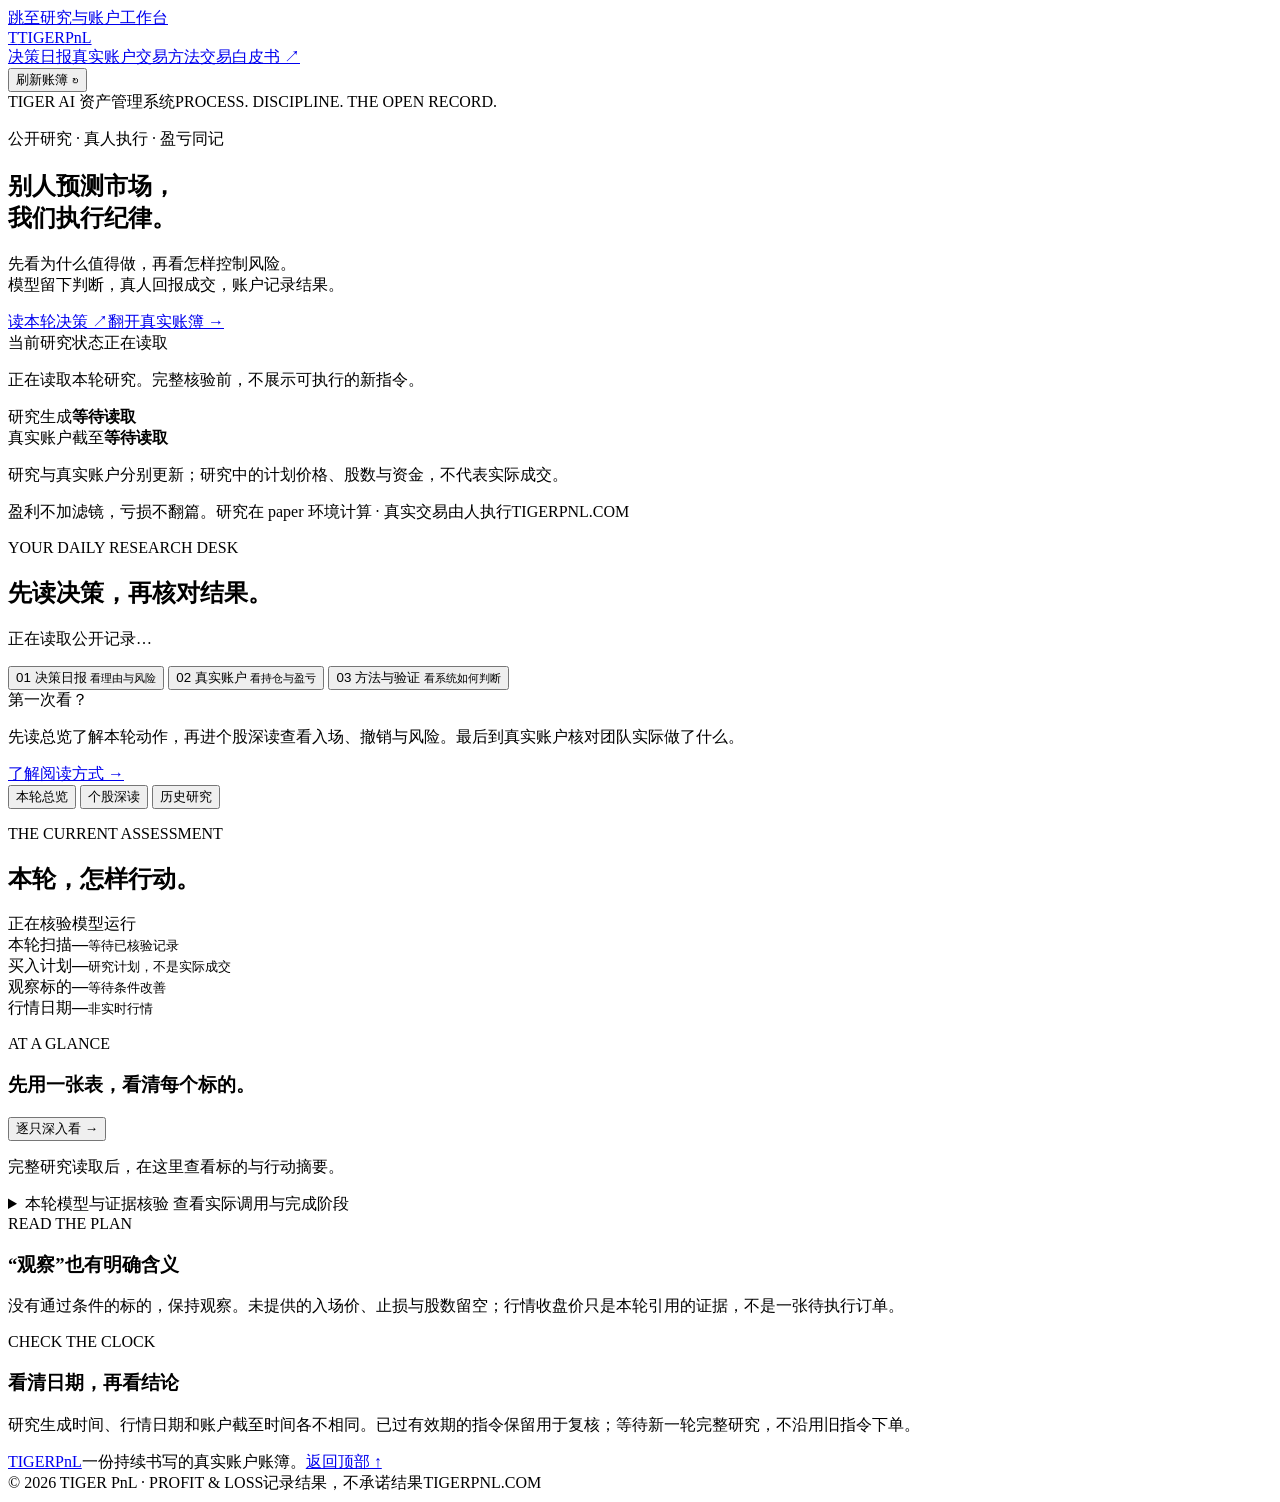
==== pnl/public/index.html @ 7ff8c523 "feat(tiger): 恢复 TigerPNL 分层阅读与研究深读 [T-2026-1105-7101]" ====
<!doctype html>
<html lang="zh-CN">
<head>
  <meta charset="utf-8"><meta name="viewport" content="width=device-width, initial-scale=1">
  <meta name="theme-color" content="#10130f">
  <meta name="description" content="Tiger PnL 投资业绩与决策记录：读懂 AI 研究的理由、风险与有效期，分开查看模型指令、真人执行和真实账户盈亏。">
  <title>Tiger PnL｜投资业绩与决策记录</title>
  <link rel="icon" href="/favicon.svg" type="image/svg+xml"><link rel="stylesheet" href="/styles.css"><script src="/app.js" defer></script>
</head>
<body>
<a class="skip-link" href="#workspace">跳至研究与账户工作台</a>
<header class="site-header" id="top"><div class="header-inner">
  <a class="brand" href="#top" aria-label="Tiger PnL 首页"><span class="brand-emblem" aria-hidden="true">T</span>TIGER<span class="brand-pnl">PnL</span></a>
  <nav aria-label="站点导航"><a href="#research">决策日报</a><a href="#account">真实账户</a><a href="#method">交易方法</a><a href="#whitepaper">交易白皮书 ↗</a></nav>
  <button class="refresh-button" id="refresh-dashboard" type="button">刷新账簿 <span aria-hidden="true">↻</span></button>
</div></header>
<main>
<section class="hero" aria-labelledby="hero-title">
  <div class="hero-topline"><span>TIGER AI 资产管理系统</span><span>PROCESS. DISCIPLINE. THE OPEN RECORD.</span></div>
  <div class="hero-main">
    <div class="hero-copy"><p class="eyebrow"><span class="tiny-square"></span> 公开研究 · 真人执行 · 盈亏同记</p>
      <h1 id="hero-title">别人预测市场，<br>我们<span class="hero-emphasis">执行纪律。</span></h1>
      <p class="hero-description">先看为什么值得做，再看怎样控制风险。<br>模型留下判断，真人回报成交，账户记录结果。</p>
      <div class="hero-actions"><a class="gold-button" href="#research">读本轮决策 <span aria-hidden="true">↗</span></a><a class="hero-link" href="#account">翻开真实账簿 <span aria-hidden="true">→</span></a></div>
    </div>
    <aside class="hero-brief" aria-labelledby="hero-brief-title">
      <div class="brief-heading"><span id="hero-brief-title">当前研究状态</span><span class="brief-status" id="hero-status">正在读取</span></div>
      <p class="hero-summary" id="hero-summary" aria-live="polite">正在读取本轮研究。完整核验前，不展示可执行的新指令。</p>
      <div class="hero-clocks"><div><span>研究生成</span><strong id="hero-research-time">等待读取</strong></div><div><span>真实账户截至</span><strong id="hero-account-time">等待读取</strong></div></div>
      <p class="brief-disclosure" id="hero-data-note">研究与真实账户分别更新；研究中的计划价格、股数与资金，不代表实际成交。</p>
    </aside>
  </div>
  <div class="hero-bottom"><span><i class="status-dot" aria-hidden="true"></i> 盈利不加滤镜，亏损不翻篇。</span><span>研究在 paper 环境计算 · 真实交易由人执行</span><span class="hero-edition">TIGERPNL.COM</span></div>
</section>
<div id="connection-notice" class="connection-notice" role="status" aria-live="polite" hidden></div>
<div class="workspace" id="workspace">
  <div class="workspace-top"><div><p class="section-index">YOUR DAILY RESEARCH DESK</p><h2>先读决策，再核对结果。</h2></div><p class="workspace-note" id="last-read">正在读取公开记录…</p></div>
  <div class="main-tabs" role="tablist" aria-label="研究与账户工作台">
    <button type="button" role="tab" id="main-tab-research" aria-controls="main-panel-research" aria-selected="true" tabindex="0" data-tab-group="main" data-tab="research"><span>01</span> 决策日报 <small>看理由与风险</small></button>
    <button type="button" role="tab" id="main-tab-account" aria-controls="main-panel-account" aria-selected="false" tabindex="-1" data-tab-group="main" data-tab="account"><span>02</span> 真实账户 <small>看持仓与盈亏</small></button>
    <button type="button" role="tab" id="main-tab-method" aria-controls="main-panel-method" aria-selected="false" tabindex="-1" data-tab-group="main" data-tab="method"><span>03</span> 方法与验证 <small>看系统如何判断</small></button>
  </div>
  <div id="main-panel-research" class="main-panel" role="tabpanel" aria-labelledby="main-tab-research" tabindex="0" data-panel-group="main" data-panel="research">
    <div class="reading-guide"><span class="guide-label">第一次看？</span><p>先读总览了解本轮动作，再进个股深读查看入场、撤销与风险。最后到真实账户核对团队实际做了什么。</p><a href="#method">了解阅读方式 →</a></div>
    <div class="sub-tabs" role="tablist" aria-label="决策日报栏目">
      <button type="button" role="tab" id="research-tab-overview" aria-controls="research-panel-overview" aria-selected="true" tabindex="0" data-tab-group="research" data-tab="overview">本轮总览</button>
      <button type="button" role="tab" id="research-tab-stocks" aria-controls="research-panel-stocks" aria-selected="false" tabindex="-1" data-tab-group="research" data-tab="stocks">个股深读</button>
      <button type="button" role="tab" id="research-tab-history" aria-controls="research-panel-history" aria-selected="false" tabindex="-1" data-tab-group="research" data-tab="history">历史研究</button>
    </div>
    <section id="research-panel-overview" role="tabpanel" aria-labelledby="research-tab-overview" tabindex="0" data-panel-group="research" data-panel="overview">
      <div class="section-heading"><div><p class="section-index">THE CURRENT ASSESSMENT</p><h2>本轮，怎样行动。</h2></div><span id="instruction-status" class="instruction-status" role="status">正在核验模型运行</span></div>
      <div id="research-stamp" class="research-stamp" hidden></div>
      <div id="instruction-summary" class="instruction-summary" hidden></div>
      <div class="research-metrics" id="research-metrics" aria-label="本轮研究概况"><div><span>本轮扫描</span><strong>—</strong><small>等待已核验记录</small></div><div><span>买入计划</span><strong>—</strong><small>研究计划，不是实际成交</small></div><div><span>观察标的</span><strong>—</strong><small>等待条件改善</small></div><div><span>行情日期</span><strong>—</strong><small>非实时行情</small></div></div>
      <div class="section-heading compact"><div><p class="section-index">AT A GLANCE</p><h3>先用一张表，看清每个标的。</h3></div><button class="text-button" type="button" data-open-research="stocks">逐只深入看 →</button></div>
      <div id="decision-quicklist" class="decision-quicklist"><p class="instruction-empty">完整研究读取后，在这里查看标的与行动摘要。</p></div>
      <details class="proof-fold"><summary>本轮模型与证据核验 <span>查看实际调用与完成阶段</span></summary><div id="model-proof" class="model-proof" hidden></div><p class="explain-note">这里展示本轮记录中的模型与证据契约。研究执行和原始回执由受控运行器独立校验；网站不连接券商，也不把模型建议直接当成成交。</p></details>
      <div class="two-column section-gap"><article class="explain-card"><span class="card-number">READ THE PLAN</span><h3>“观察”也有明确含义</h3><p>没有通过条件的标的，保持观察。未提供的入场价、止损与股数留空；行情收盘价只是本轮引用的证据，不是一张待执行订单。</p></article><article class="explain-card"><span class="card-number">CHECK THE CLOCK</span><h3>看清日期，再看结论</h3><p>研究生成时间、行情日期和账户截至时间各不相同。已过有效期的指令保留用于复核；等待新一轮完整研究，不沿用旧指令下单。</p></article></div>
    </section>
    <section id="research-panel-stocks" role="tabpanel" aria-labelledby="research-tab-stocks" tabindex="0" data-panel-group="research" data-panel="stocks" hidden>
      <div class="section-heading"><div><p class="section-index">THE REASON BEHIND EACH DECISION</p><h2>个股深读 · 从理由到失效。</h2></div><p class="section-aside">读懂关注理由，再看行动条件。<br>实际成交以团队回报为准。</p></div>
      <div id="stock-selector" class="stock-selector" role="tablist" aria-label="选择研究标的" hidden></div>
      <div id="decisions-list" class="instruction-cards"><p class="instruction-empty">正在读取并核验本轮模型指令…</p></div>
    </section>
    <section id="research-panel-history" role="tabpanel" aria-labelledby="research-tab-history" tabindex="0" data-panel-group="research" data-panel="history" hidden>
      <div class="section-heading"><div><p class="section-index">KEEP THE ORIGINAL JUDGMENT</p><h2>历史研究，不改当时的答案。</h2></div></div>
      <p class="section-description">按原生成时间保留判断、目标配置和行情日期。历史指令只用于复核；未满足必需模型条件的旧运行会单独说明。</p>
      <details id="legacy-research" class="instruction-history" open hidden><summary id="legacy-research-title">历史指令与运行记录</summary><div id="legacy-research-body"></div></details>
      <p id="research-history-empty" class="instruction-empty" hidden>暂时没有可读取的历史研究记录。</p>
    </section>
  </div>
  <div id="main-panel-account" class="main-panel" role="tabpanel" aria-labelledby="main-tab-account" tabindex="0" data-panel-group="main" data-panel="account" hidden>
    <div class="reading-guide"><span class="guide-label">真实账户</span><p>这里展示实际账户快照和真人执行回报。模型计划另记；没有新的真实凭证时，账户日期和数值保持原样。</p><a href="#methodology">查看收益口径 →</a></div>
    <section class="section performance-section" id="performance" aria-labelledby="performance-title" aria-busy="true">
      <div class="section-heading">
        <div><p class="section-index">01 / PERFORMANCE</p><h2 id="performance-title">真实账户，公开作答。</h2></div>
        <div class="data-stamp"><span id="account-status" class="state-label">正在读取账簿</span><span id="as-of">正在获取最新记录…</span></div>
      </div>
      <div class="metrics" aria-label="账户关键指标">
        <div class="metric"><span class="metric-label">账户净资产 <small id="nav-currency">USD</small></span><strong id="metric-nav">—</strong><span class="metric-note" id="nav-note">来自账户快照</span></div>
        <div class="metric"><span class="metric-label">累计收益率</span><strong id="metric-return">—</strong><span class="metric-note" id="return-note">自首笔真实记录起</span></div>
        <div class="metric"><span class="metric-label">最大回撤</span><strong id="metric-drawdown">—</strong><span class="metric-note" id="drawdown-note">记录期内净值高点至低点</span></div>
        <div class="metric"><span class="metric-label">公开记账</span><strong id="metric-days">—<small>天</small></strong><span class="metric-note" id="days-note">第一天，从真实开始</span></div>
      </div>
      <div class="chart-panel">
        <div class="chart-heading"><div><h3>账户收益记录</h3><p id="chart-subtitle">每一个数据点，对应一笔真实账户记录。</p></div><div class="range-control" role="group" aria-label="收益记录时间范围"><button type="button" data-range="7" disabled>7 日</button><button type="button" data-range="30" disabled>30 日</button><button type="button" data-range="all" class="is-active" aria-pressed="true" disabled>全部</button></div></div>
        <div id="performance-chart" class="performance-chart" role="img" aria-label="账户收益记录正在加载"><div class="chart-state"><span class="loading-ring" aria-hidden="true"></span><p>正在翻开账户账簿</p></div></div>
        <div class="chart-footer"><span><i class="legend-swatch" aria-hidden="true"></i> Tiger 账户收益</span><a href="#methodology">查看计算口径 <span aria-hidden="true">↗</span></a><span id="baseline-date">基准日期待建立</span></div>
      </div>
      <div class="history-heading"><h3>每日账页 <span id="history-count">/ —</span></h3><button type="button" class="text-button" id="history-toggle" hidden>展开全部记录 <span aria-hidden="true">↓</span></button></div>
      <div class="table-scroll history-scroll" tabindex="0" role="region" aria-label="每日账户记录，可横向滚动"><table><caption class="visually-hidden">每日账户净资产、累计收益与回撤</caption><thead><tr><th scope="col">记录日期</th><th scope="col" class="numeric">账户净资产</th><th scope="col" class="numeric">累计收益</th><th scope="col" class="numeric">当日回撤</th><th scope="col" class="record-column">账页状态</th></tr></thead><tbody id="history-body"><tr><td colspan="5" class="table-empty"><span class="table-empty-message">正在读取历史账页…</span></td></tr></tbody></table></div>
    </section>

    <section class="section positions-section" id="positions" aria-labelledby="positions-title">
      <div class="section-heading"><div><p class="section-index">02 / PORTFOLIO</p><h2 id="positions-title">此刻，持有什么。</h2></div><p class="section-aside">实际账户持仓<br><span id="positions-as-of">截至时间待更新</span></p></div>
      <div class="allocation-summary"><div><span class="allocation-dot" aria-hidden="true"></span> 股票持仓 <strong id="stock-weight">—</strong></div><div><span class="allocation-dot cash-dot" aria-hidden="true"></span> 现金 <strong id="cash-weight">—</strong></div><span id="position-count">持仓记录待入账</span></div>
      <div id="allocation-bar" class="allocation-bar" aria-label="资产配置暂无数据"></div>
      <p class="mobile-table-hint">向左滑动查看完整持仓 <span aria-hidden="true">→</span></p>
      <div class="table-scroll positions-scroll" tabindex="0" role="region" aria-label="实际账户持仓，可横向滚动"><table><caption class="visually-hidden">实际持仓：股票、数量、现价、成本、仓位与未实现盈亏</caption><thead><tr><th scope="col">股票 / 资产</th><th scope="col" class="numeric">持有数量</th><th scope="col" class="numeric">现价 / 均价</th><th scope="col" class="numeric">市值</th><th scope="col" class="numeric">仓位</th><th scope="col" class="numeric">未实现盈亏</th></tr></thead><tbody id="positions-body"><tr><td colspan="6" class="table-empty"><span class="table-empty-message">正在读取持仓记录…</span></td></tr></tbody></table></div>
      <p class="table-footnote" id="position-note">金额以账户记账币种列示。持仓以最新账户快照为准，价格并非实时行情。</p>
    </section>


    <section class="section execution-section" id="executions" aria-labelledby="executions-title"><div class="section-heading"><div><p class="section-index">ACTUAL EXECUTION REPORTS</p><h2 id="executions-title">团队实际做了什么。</h2></div></div><p class="section-description">展示最近 20 笔账户快照中已回报的真实成交；账户收益曲线与每日账页保留完整记录期。目标仓位不会替代实际持仓，计划价格不会替代成交价格。</p><div id="trades-list" class="trades-list"><p class="journal-empty">正在读取执行回报…</p></div></section>
  </div>
  <div id="main-panel-method" class="main-panel" role="tabpanel" aria-labelledby="main-tab-method" tabindex="0" data-panel-group="main" data-panel="method" hidden>
    <section class="section method-intro" id="method"><p class="section-index">NO PREDICTION. PROCESS, DISCIPLINE, AUDIT.</p><h2>让每一个判断，有一条可复查的来路。</h2><p class="section-description">Tiger 研究市场、筛选候选并解释理由；规则限制风险；人类执行真实交易。Tiger PnL 把这三件事分别记录，让过程与结果可以对照。</p>
      <div class="four-steps"><article><span>01 / 市场环境</span><h3>现在，适合承担风险吗？</h3><p>先看市场整体状态和数据是否完整。环境不允许时停止新开仓，现金也是一种配置。</p></article><article><span>02 / 资金方向</span><h3>机会，是否有持续支撑？</h3><p>再看板块主线与产业链景气，分清公司消息、资金推进和短期热度。</p></article><article><span>03 / 具体买点</span><h3>这只股票，条件到了吗？</h3><p>结合价格结构、动能与公司证据提出候选，写清关注理由、入场条件和失效条件。</p></article><article><span>04 / 风险与执行</span><h3>判断错了，怎样退出？</h3><p>风险预算、仓位、止损与时间纪律先明确；符合条件再由真人执行，按真实回报记账。</p></article></div>
    </section>
    <section class="section"><div class="section-heading"><div><p class="section-index">PEOPLE, MODELS & RULES</p><h2>各司其职，才能对结果负责。</h2></div></div><div class="three-column">
      <article class="explain-card"><span class="card-number">研究班组</span><h3>模型理解语义</h3><p>阅读消息、整理板块叙事、检查风险和组织多空观点。所有理由要能回到当时的来源与行情证据。</p></article>
      <article class="explain-card"><span class="card-number">确定性规则</span><h3>程序约束数值</h3><p>评分门槛、资金预算、仓位与风控由规则限制。模型可以选择或否决合法候选，不能自行扩大风险上限。</p></article>
      <article class="explain-card"><span class="card-number">真人团队</span><h3>执行并回报事实</h3><p>人类在券商落实交易，检查成交和账户凭证。研究与paper核算不等于实盘，真实盈亏来自实际成交回报。</p></article>
    </div></section>
    <section class="section"><div class="section-heading"><div><p class="section-index">RISK COMES FIRST</p><h2>刻意不赚的钱，也是纪律。</h2></div></div><div class="two-column">
      <article class="explain-card"><h3>先设退出条件，再讨论收益</h3><p>计划从可承担的风险倒推仓位。单票、组合和同一产业链都受预算限制；结构破坏或超过时间窗口时，按纪律复核退出。</p><p class="explain-note">计划止损不是亏损保证。跳空、滑点、费用与执行延迟都可能放大实际损失。</p></article>
      <article class="explain-card"><h3>证据不够，就保留“等待”</h3><p>数据源失败、模型结果缺失或证据未过核验时，不以编造的结果补位。WAIT 和观察是正式输出，没有新指令时不强行交易。</p></article>
      <article class="explain-card"><h3>不把漂亮回测当作结论</h3><p>策略和参数改动需要样本外检验，检查是否只是对过去数据过度拟合。未经充分样本与统计验证，不以短期胜率或收益宣称有效。</p></article>
      <article class="explain-card"><h3>亏损与更正，保留原记录</h3><p>账户与研究各有独立的顺序账簿。更正通过新增记录表达，不把旧答案改成后来才知道的答案。哈希帮助核对记录，不代替券商真实性核验。</p></article>
    </div></section>
    <section class="section" aria-labelledby="reading-title"><div class="section-heading"><div><p class="section-index">HOW TO READ TIGER PnL</p><h2 id="reading-title">读懂一张卡，先看这五处。</h2></div></div><div class="reading-questions">
      <details open><summary>为什么选它 / 为什么现在</summary><p>前者说明关注这家公司或价格结构的理由，后者说明本轮时点的证据。理由应能与列出的新闻来源、行情日期相互核对。</p></details>
      <details><summary>入场参考 / 认错线 / 计划股数</summary><p>这是研究中已核验的计划值，使用计划资金基准计算。观察标的不提供执行数值；真实账户规模、实际成交和持仓另记。</p></details>
      <details><summary>执行办法 / 何时撤销</summary><p>入场条件说明什么发生后才考虑行动；失效条件说明何时不再成立。两者必须一起读，不能只摘出一个价格。</p></details>
      <details><summary>有效范围 / 行情日期</summary><p>生成时间是研究完成时间，行情日期是模型引用的数据时点，有效范围是指令适用窗口。过期只留作复盘，不自动延长。</p></details>
      <details><summary>研究记录 / 真实账户</summary><p>研究展示的是模型当时的判断；真实账户展示实际持仓、成交与净资产。研究更新不会制造新的账户收益点，未回报成交时不推断已成交。</p></details>
    </div></section>
    <section class="section whitepaper-section" id="whitepaper" aria-labelledby="whitepaper-title">
      <div class="whitepaper-card"><div class="whitepaper-edition" aria-hidden="true">TIGER<br>WHITE<br>PAPER<span>2026 / 07</span></div><div class="whitepaper-copy"><p class="section-index">THE METHOD / 交易方法</p><h2 id="whitepaper-title">先写清楚，<br>为什么值得做。</h2><p class="whitepaper-name">《AI 短线美股交易（1–15 天波段版）白皮书》</p><p class="whitepaper-meta">2026 年 7 月原版 · 29 页 · 4.10 MB</p><p class="whitepaper-description">从市场环境、资金主线与产业链，到入场、止损和复盘，完整说明 Tiger 交易体系的来路。</p><div class="whitepaper-actions"><a class="whitepaper-read" href="/whitepaper/tiger-trading-20260730.pdf" target="_blank" rel="noopener noreferrer">阅读白皮书 <span aria-hidden="true">↗</span></a><a class="whitepaper-download" href="/whitepaper/tiger-trading-20260730.pdf" download="Tiger-Trading-Whitepaper-20260730.pdf">下载原版 PDF <span aria-hidden="true">↓</span></a></div><p class="whitepaper-version-note">这是保留原貌的历史版本，包含当时的规则分工、透传与模拟盘口径。当前交易以本轮经核验的必需模型指令和实际执行回报为准，模型失败时不以规则结果替代。</p></div></div>
    </section>

    <section class="principles-section" id="principles" aria-labelledby="principles-title">
      <div class="principles-inner"><div class="principles-intro"><p class="section-index">04 / OUR COMMITMENT</p><h2 id="principles-title">盈利不加滤镜。<br>亏损不翻篇。</h2><p>PnL 是 Profit &amp; Loss。<br>这个名字，同时容纳两种结果。</p><span class="principles-signature">TIGER PnL <span aria-hidden="true">↗</span></span></div><div class="principles-list">
        <article><span>01</span><div><h3>决策与执行，都留下依据</h3><p>Tiger 产出交易指令，真人团队执行落单。指令保留当时的理由与目标配置；真实账户按实际执行回报记账，缺失的回报保留待更新状态。</p></div></article>
        <article><span>02</span><div><h3>从第一天持续记账</h3><p>盈利与亏损采用相同口径。每次更新标明数据截至时间，历史更正通过新增记录说明原因。</p></div></article>
        <article id="methodology"><span>03</span><div><h3>把计算口径摊开</h3><p id="methodology-text">首笔真实账户记录建立基准。收益需区分市场盈亏与出入金；口径与资金流信息完整后展示可比收益，不把入金算成盈利。</p><p class="methodology-detail" id="methodology-detail">样本不足时不展示年化收益或胜率。回撤衡量记账期内的净值回落。</p></div></article>
        <article><span>04</span><div><h3>记录结果，不承诺结果</h3><p>本网站公开 Tiger 的交易决策、团队执行与账户结果，不向读者承诺收益。历史表现不代表未来收益，投资存在本金损失风险。</p></div></article>
      </div></div>
    </section>

  </div>
</div>
</main>
<footer class="site-footer"><div class="footer-top"><a class="brand" href="#top">TIGER<span class="brand-pnl">PnL</span></a><span>一份持续书写的真实账户账簿。</span><a class="back-top" href="#top">返回顶部 ↑</a></div><div class="footer-bottom"><span>© <span id="copyright-year">2026</span> TIGER PnL · PROFIT & LOSS</span><span>记录结果，不承诺结果</span><span>TIGERPNL.COM</span></div></footer>
<noscript><div class="noscript-notice"><p>请启用 JavaScript 以读取实时账簿和切换栏目。本页没有预置账户业绩。</p><p><a href="/whitepaper/tiger-trading-20260730.pdf" target="_blank" rel="noopener noreferrer">阅读交易白皮书 ↗</a> · <a href="/whitepaper/tiger-trading-20260730.pdf" download="Tiger-Trading-Whitepaper-20260730.pdf">下载原版 PDF ↓</a></p></div></noscript>
</body></html>
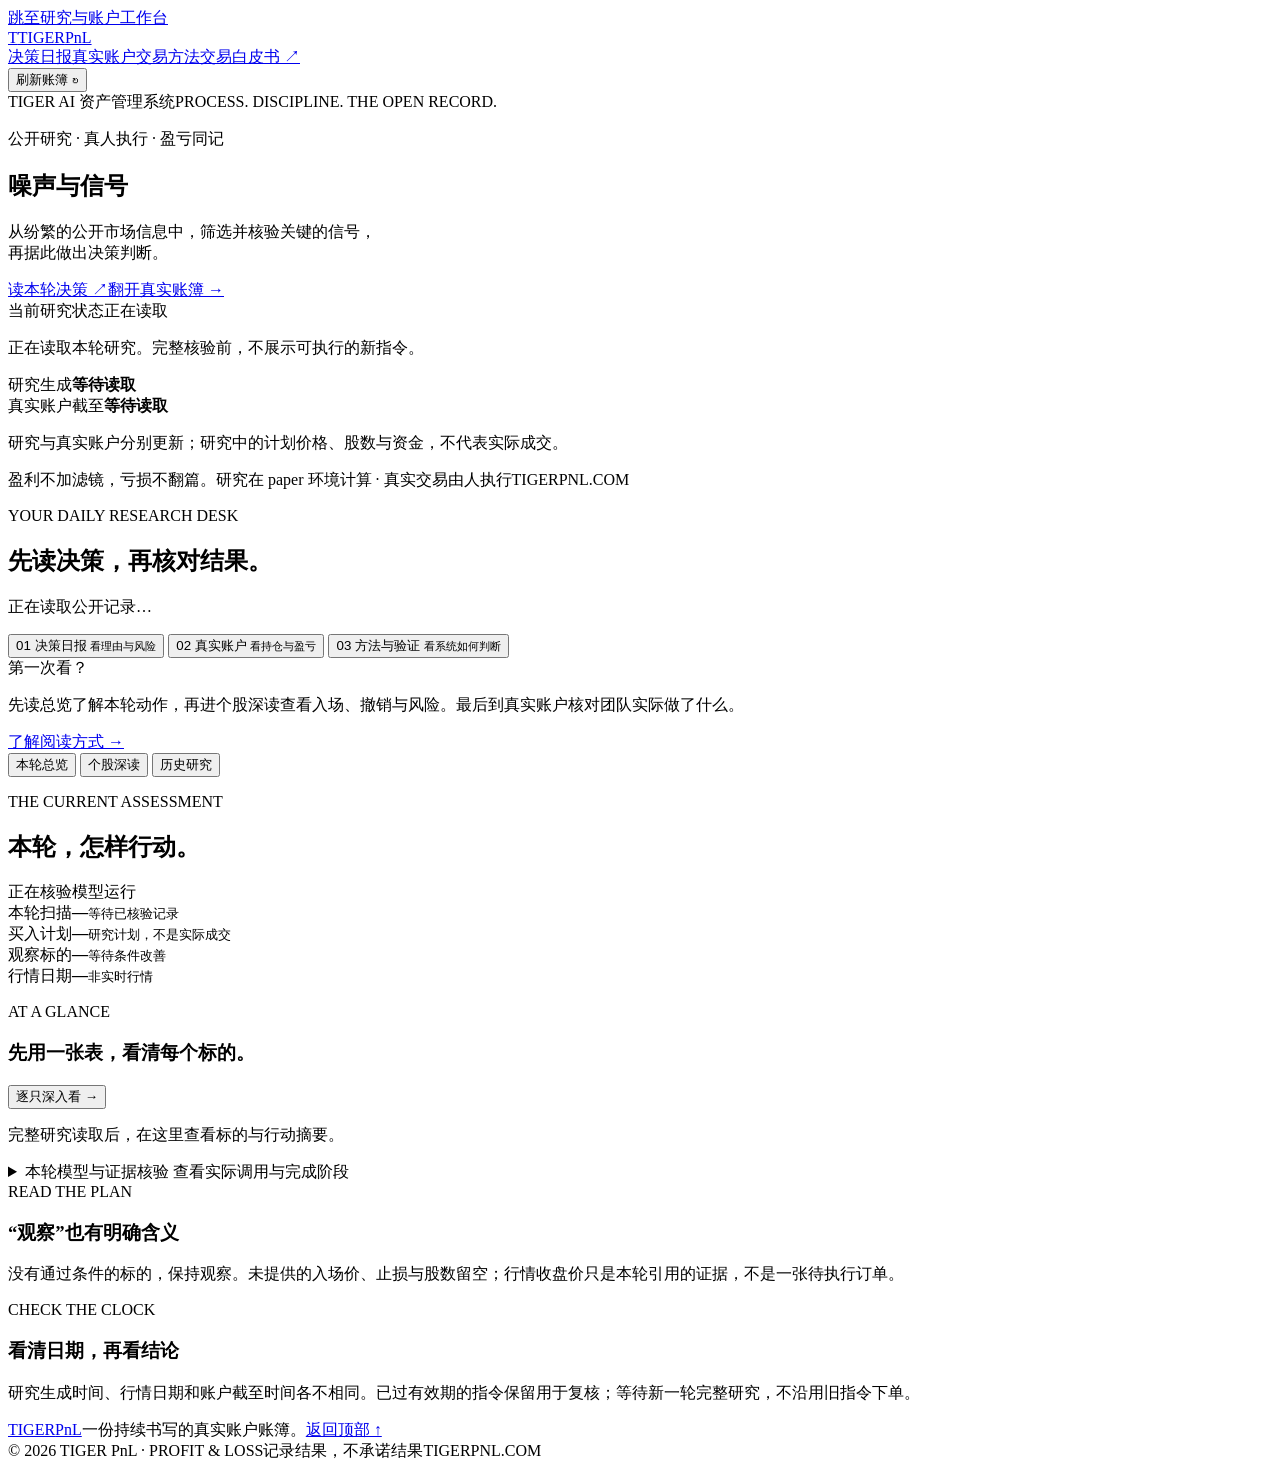
==== commit 3b4b439f: "docs(tiger): 突出噪声与信号的核心研究假设 [T-2026-1105-7101]" ====
--- a/pnl/public/index.html
+++ b/pnl/public/index.html
@@ -19,8 +19,8 @@
   <div class="hero-topline"><span>TIGER AI 资产管理系统</span><span>PROCESS. DISCIPLINE. THE OPEN RECORD.</span></div>
   <div class="hero-main">
     <div class="hero-copy"><p class="eyebrow"><span class="tiny-square"></span> 公开研究 · 真人执行 · 盈亏同记</p>
-      <h1 id="hero-title">别人预测市场，<br>我们<span class="hero-emphasis">执行纪律。</span></h1>
-      <p class="hero-description">先看为什么值得做，再看怎样控制风险。<br>模型留下判断，真人回报成交，账户记录结果。</p>
+      <h1 id="hero-title">噪声与<span class="hero-emphasis">信号</span></h1>
+      <p class="hero-description">从纷繁的公开市场信息中，筛选并核验关键的信号，<br>再据此做出决策判断。</p>
       <div class="hero-actions"><a class="gold-button" href="#research">读本轮决策 <span aria-hidden="true">↗</span></a><a class="hero-link" href="#account">翻开真实账簿 <span aria-hidden="true">→</span></a></div>
     </div>
     <aside class="hero-brief" aria-labelledby="hero-brief-title">
@@ -105,6 +105,7 @@
   </div>
   <div id="main-panel-method" class="main-panel" role="tabpanel" aria-labelledby="main-tab-method" tabindex="0" data-panel-group="main" data-panel="method" hidden>
     <section class="section method-intro" id="method"><p class="section-index">NO PREDICTION. PROCESS, DISCIPLINE, AUDIT.</p><h2>让每一个判断，有一条可复查的来路。</h2><p class="section-description">Tiger 研究市场、筛选候选并解释理由；规则限制风险；人类执行真实交易。Tiger PnL 把这三件事分别记录，让过程与结果可以对照。</p>
+      <article class="explain-card section-gap" aria-labelledby="signal-theory-title"><span class="card-number">NOISE &amp; SIGNAL</span><h3 id="signal-theory-title">噪声与信号 · 核心理论假设</h3><p>决策所需的信息，都可以从公开市场取得。研究的工作是从大量噪声中筛选、交叉验证关键的信号，并把它转为可复查的判断。信息不足时保留等待。</p></article>
       <div class="four-steps"><article><span>01 / 市场环境</span><h3>现在，适合承担风险吗？</h3><p>先看市场整体状态和数据是否完整。环境不允许时停止新开仓，现金也是一种配置。</p></article><article><span>02 / 资金方向</span><h3>机会，是否有持续支撑？</h3><p>再看板块主线与产业链景气，分清公司消息、资金推进和短期热度。</p></article><article><span>03 / 具体买点</span><h3>这只股票，条件到了吗？</h3><p>结合价格结构、动能与公司证据提出候选，写清关注理由、入场条件和失效条件。</p></article><article><span>04 / 风险与执行</span><h3>判断错了，怎样退出？</h3><p>风险预算、仓位、止损与时间纪律先明确；符合条件再由真人执行，按真实回报记账。</p></article></div>
     </section>
     <section class="section"><div class="section-heading"><div><p class="section-index">PEOPLE, MODELS & RULES</p><h2>各司其职，才能对结果负责。</h2></div></div><div class="three-column">
